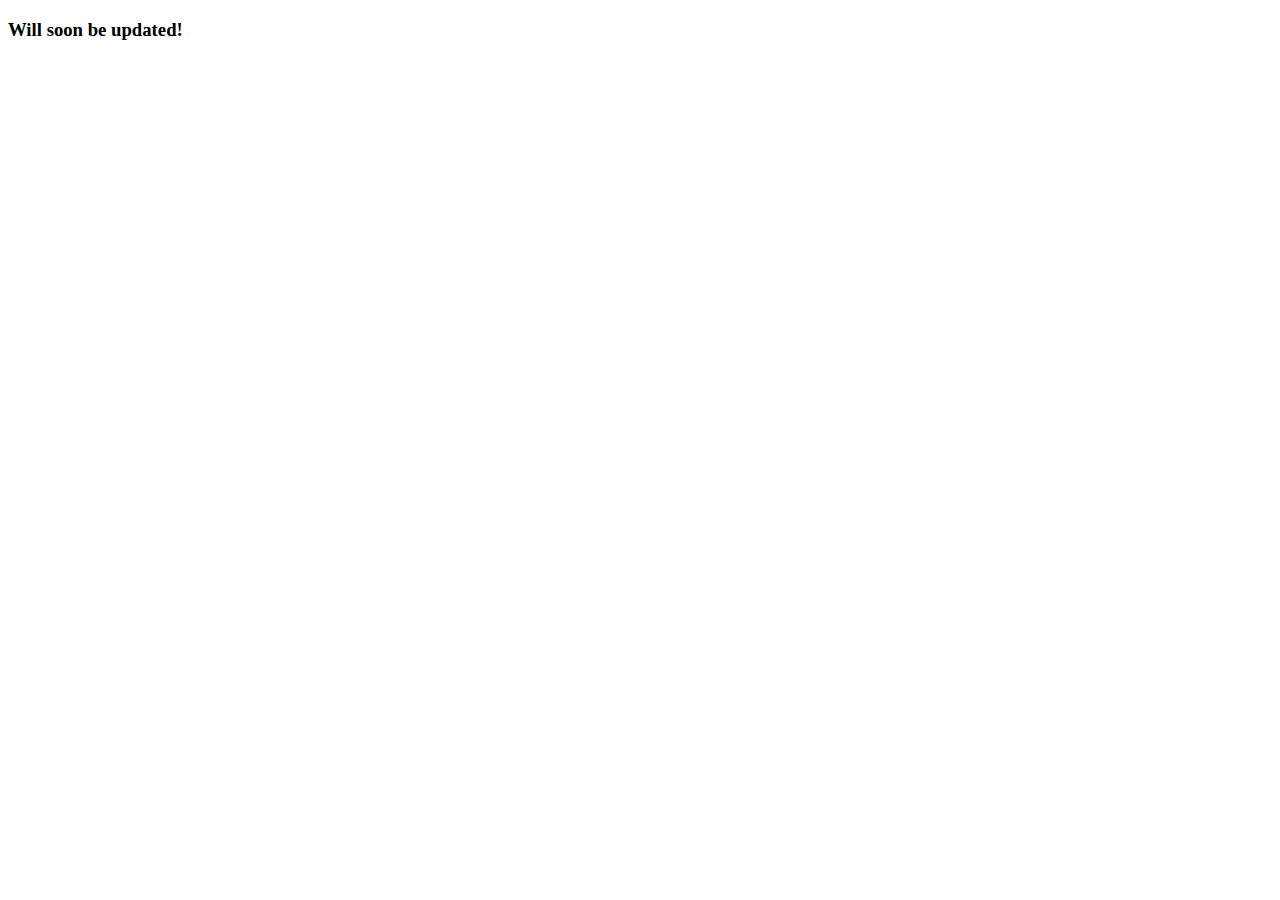
==== blog.html @ b5fece2c "add new files" ====
<!DOCTYPE html>
<html lang="en">

<head>
    <meta charset="UTF-8">
    <meta name="viewport" content="width=device-width, initial-scale=1.0">

    <title>Hieeus - Blogs</title>
</head>

<body>
    <div>
        <h3>Will soon be updated!</h3>
    </div>
</body>

</html>
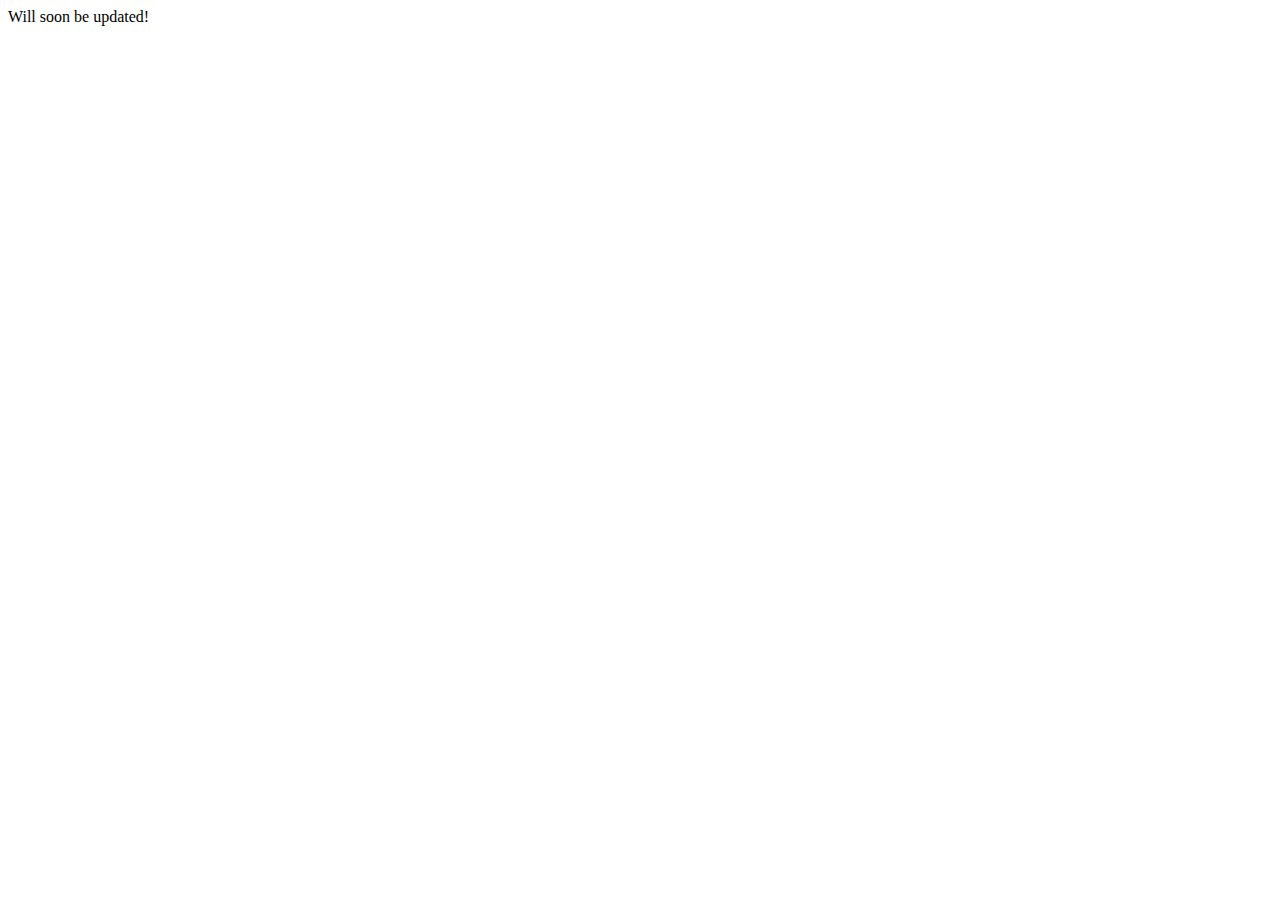
==== commit a119836a: "blog" ====
--- a/blog.html
+++ b/blog.html
@@ -9,9 +9,7 @@
 </head>
 
 <body>
-    <div>
-        <h3>Will soon be updated!</h3>
-    </div>
+    <div> Will soon be updated! </div>
 </body>
 
 </html>